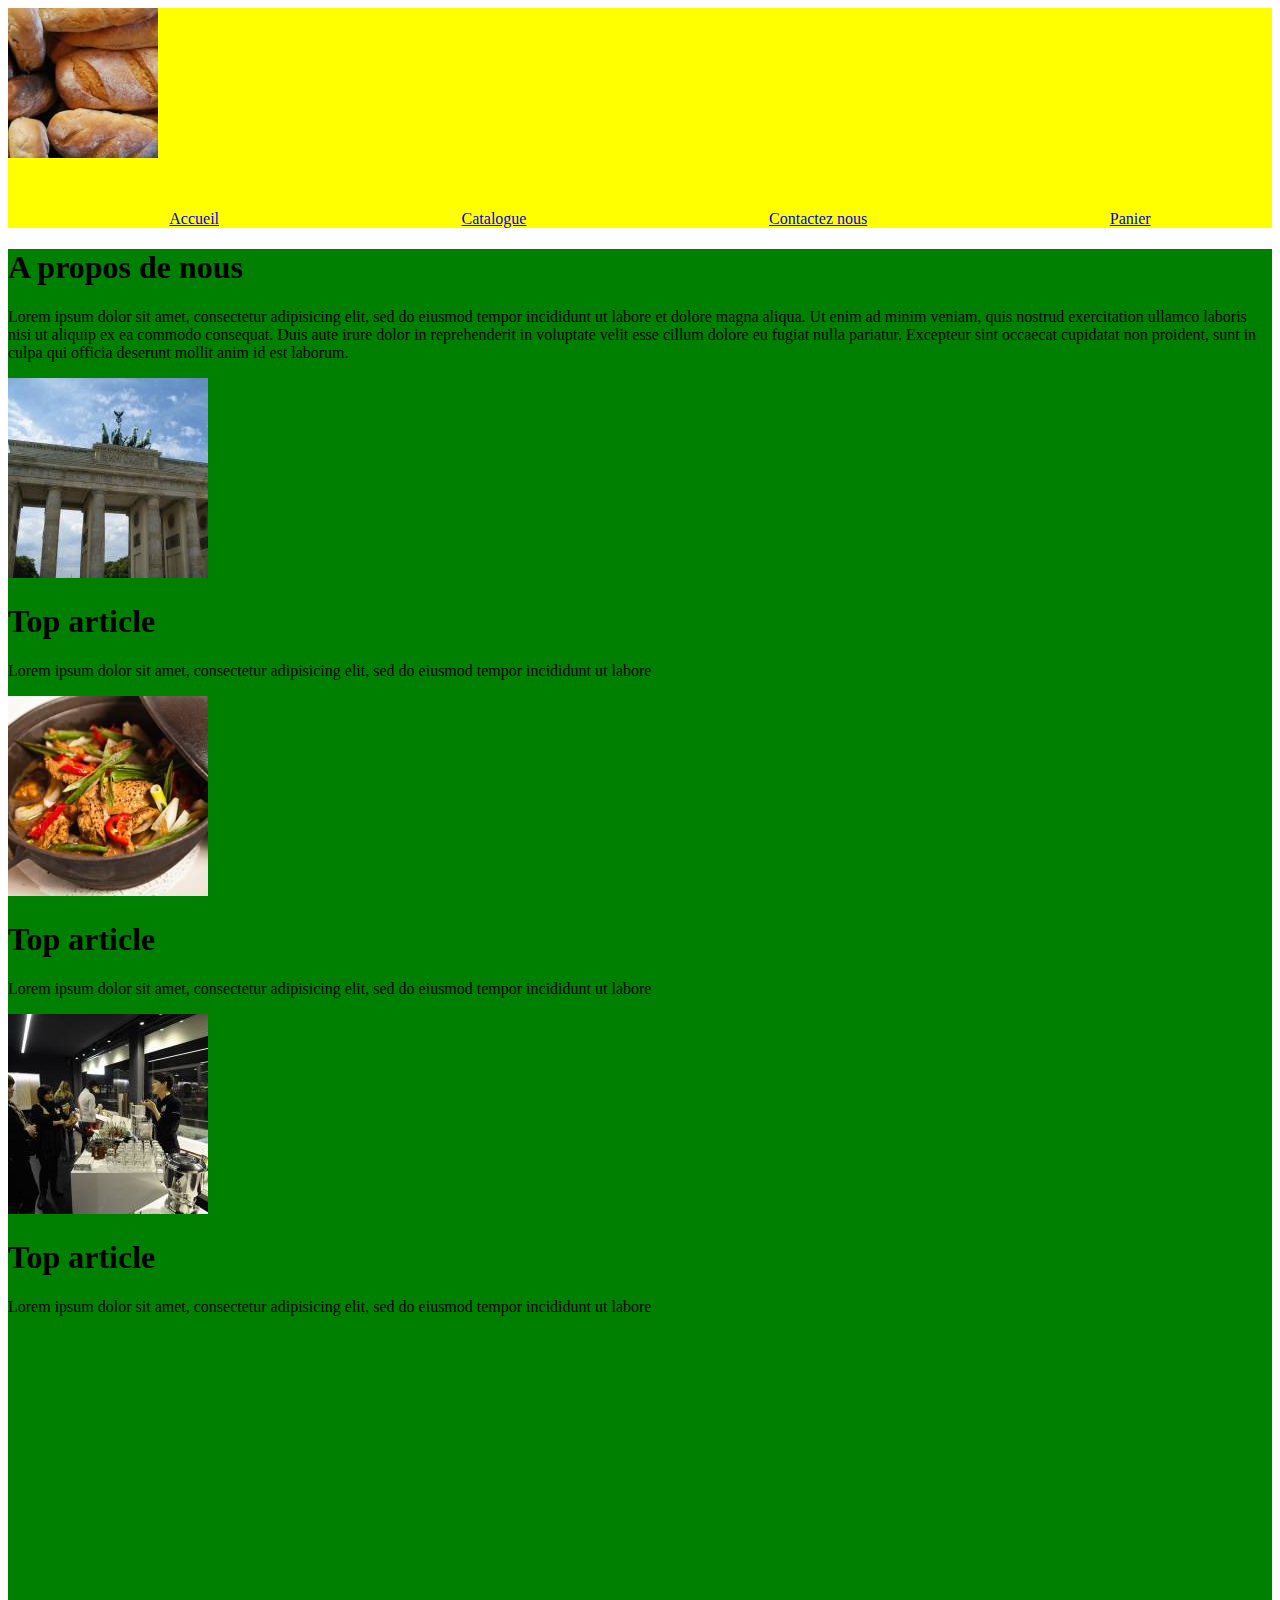
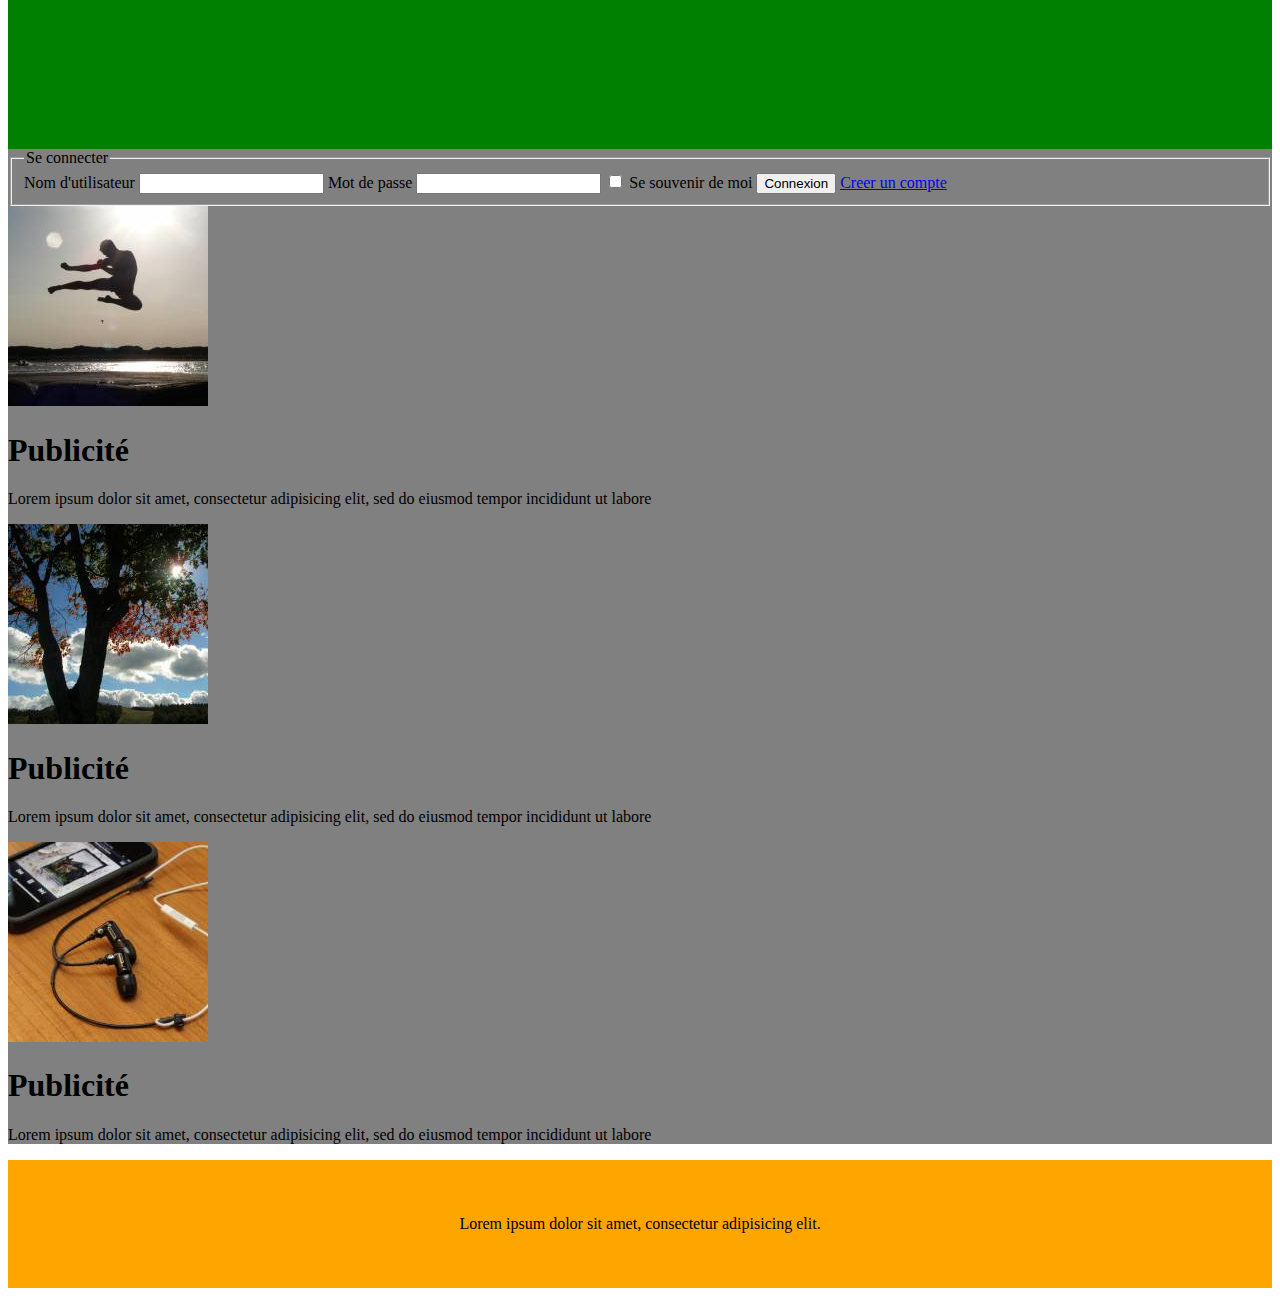
==== index.html @ 5cf65957 "Fin du bootstrap Homepage" ====
<!DOCTYPE html>
<html>

<head>
    <meta charset="utf-8">
    <title>Boutique en ligne</title>
    <link rel="stylesheet" href="static/external/bootstrap/dist/css/bootstrap.min.css">
    <link rel="stylesheet" href="static/css/style.css">
</head>

<body>
    <header>
        <div class="container">
            <div class="row">
                <div class="col-xs-2">
                    <img src="static/images/food-q-c-100-100-9.jpg" alt="LOGO">
                </div>
                <div class="col-xs-10">
                    <nav class="navbar navbar-default">
                        <ul class="nomargin">
                            <li class="navbar-btn"><a href="#">Accueil</a></li>
                            <li class="navbar-btn"><a href="#">Catalogue</a></li>
                            <li class="navbar-btn"><a href="#">Contactez nous</a></li>
                            <li class="navbar-btn"><a href="#">Panier</a></li>
                        </ul>
                    </nav>
                </div>
            </div>
    </header>
    <div class="container">
        <div class="row">
            <div class="col-xs-12 col-md-10 nopadding">
                <main>
                    <div class="row">
                        <div class="col-xs-12">
                            <section>
                                <h1>A propos de nous</h1>
                                <p>Lorem ipsum dolor sit amet, consectetur adipisicing elit, sed do eiusmod tempor incididunt ut labore et dolore magna aliqua. Ut enim ad minim veniam, quis nostrud exercitation ullamco laboris nisi ut aliquip ex ea commodo
                                    consequat. Duis aute irure dolor in reprehenderit in voluptate velit esse cillum dolore eu fugiat nulla pariatur. Excepteur sint occaecat cupidatat non proident, sunt in culpa qui officia deserunt mollit anim id est
                                    laborum.
                                </p>
                            </section>
                        </div>
                    </div>
                    <div class="row">
                        <div class="col-xs-12 col-md-4">
                            <article class="col-xs-12">
                                <img src="static/images/200.jpeg" alt="">
                                <h1>Top article</h1>
                                <p>Lorem ipsum dolor sit amet, consectetur adipisicing elit, sed do eiusmod tempor incididunt ut labore</p>
                            </article>
                        </div>
                        <div class="col-xs-12 col-md-4">
                            <article class="col-xs-12">
                                <img src="static/images/202.jpeg" alt="">
                                <h1>Top article</h1>
                                <p>Lorem ipsum dolor sit amet, consectetur adipisicing elit, sed do eiusmod tempor incididunt ut labore</p>
                            </article>
                        </div>
                        <div class="col-xs-12 col-md-4">
                            <article class="col-xs-12">
                                <img src="static/images/203.jpeg" alt="">
                                <h1>Top article</h1>
                                <p>Lorem ipsum dolor sit amet, consectetur adipisicing elit, sed do eiusmod tempor incididunt ut labore</p>
                            </article>
                        </div>
                        <!--3 article-->
                    </div>
                    <!-- 2 row-->
                </main>

            </div>
            <!-- div col main-->
            <div class="col-xs-12 col-md-2 nopadding">
                <aside class="">
                    <section>
                        <form class="" action="index.html" method="post">
                            <fieldset>
                                <legend>Se connecter</legend>
                                <label for="">Nom d'utilisateur</label>
                                <input type="text" name="" value="">
                                <label for="">Mot de passe</label>
                                <input type="text" name="" value="">
                                <input type="checkbox" name="" value="">
                                <label for="">Se souvenir de moi</label>
                                <button type="button" name="button">Connexion</button>
                                <a href="#">Creer un compte</a>
                            </fieldset>
                        </form>
                    </section>
                    <section>
                        <div class="row">
                            <article class="col-xs-12">
                                <img src="static/images/204.jpeg" alt="">
                                <h1>Publicité</h1>
                                <p>Lorem ipsum dolor sit amet, consectetur adipisicing elit, sed do eiusmod tempor incididunt ut labore</p>
                            </article>
                            <article class="col-xs-12">
                                <img src="static/images/205.jpeg" alt="">
                                <h1>Publicité</h1>
                                <p>Lorem ipsum dolor sit amet, consectetur adipisicing elit, sed do eiusmod tempor incididunt ut labore</p>
                            </article>
                            <article class="col-xs-12">
                                <img src="static/images/206.jpeg" alt="">
                                <h1>Publicité</h1>
                                <p>Lorem ipsum dolor sit amet, consectetur adipisicing elit, sed do eiusmod tempor incididunt ut labore</p>
                            </article>
                        </div>
                    </section>
                </aside>
            </div>
        </div>
    </div>




    <footer>
        <p>Lorem ipsum dolor sit amet, consectetur adipisicing elit.</p>
    </footer>

    <script src="static/external/jquery/dist/jquery.min.js" charset="utf-8"></script>
    <script src="static/external/bootstrap/dist/js/bootstrap.min.js" charset="utf-8"></script>
    <script src="static/js/script.js" charset="utf-8"></script>

</body>

</html>
---- static/css/style.css ----
header {
    background-color: yellow;
    vertical-align: middle;
}

.nopadding {
    padding: 0;
}

.nomargin {
    margin: 0;
}

nav {
    margin-top: 3em;
}

nav ul {
    display: flex;
    justify-content: space-around;
}

nav ul li {
    display: inline-block;
     max-width: 50%;
}

main {
    background-color: green;
    min-height: 93.7em;
}

aside {
    background-color: grey;
}

aside img {
    width: inherit;
}


footer {
    background-color: orange;
    min-height: 8em;
    display: flex;
    justify-content: center;
}

footer p {
    align-self: center;
}
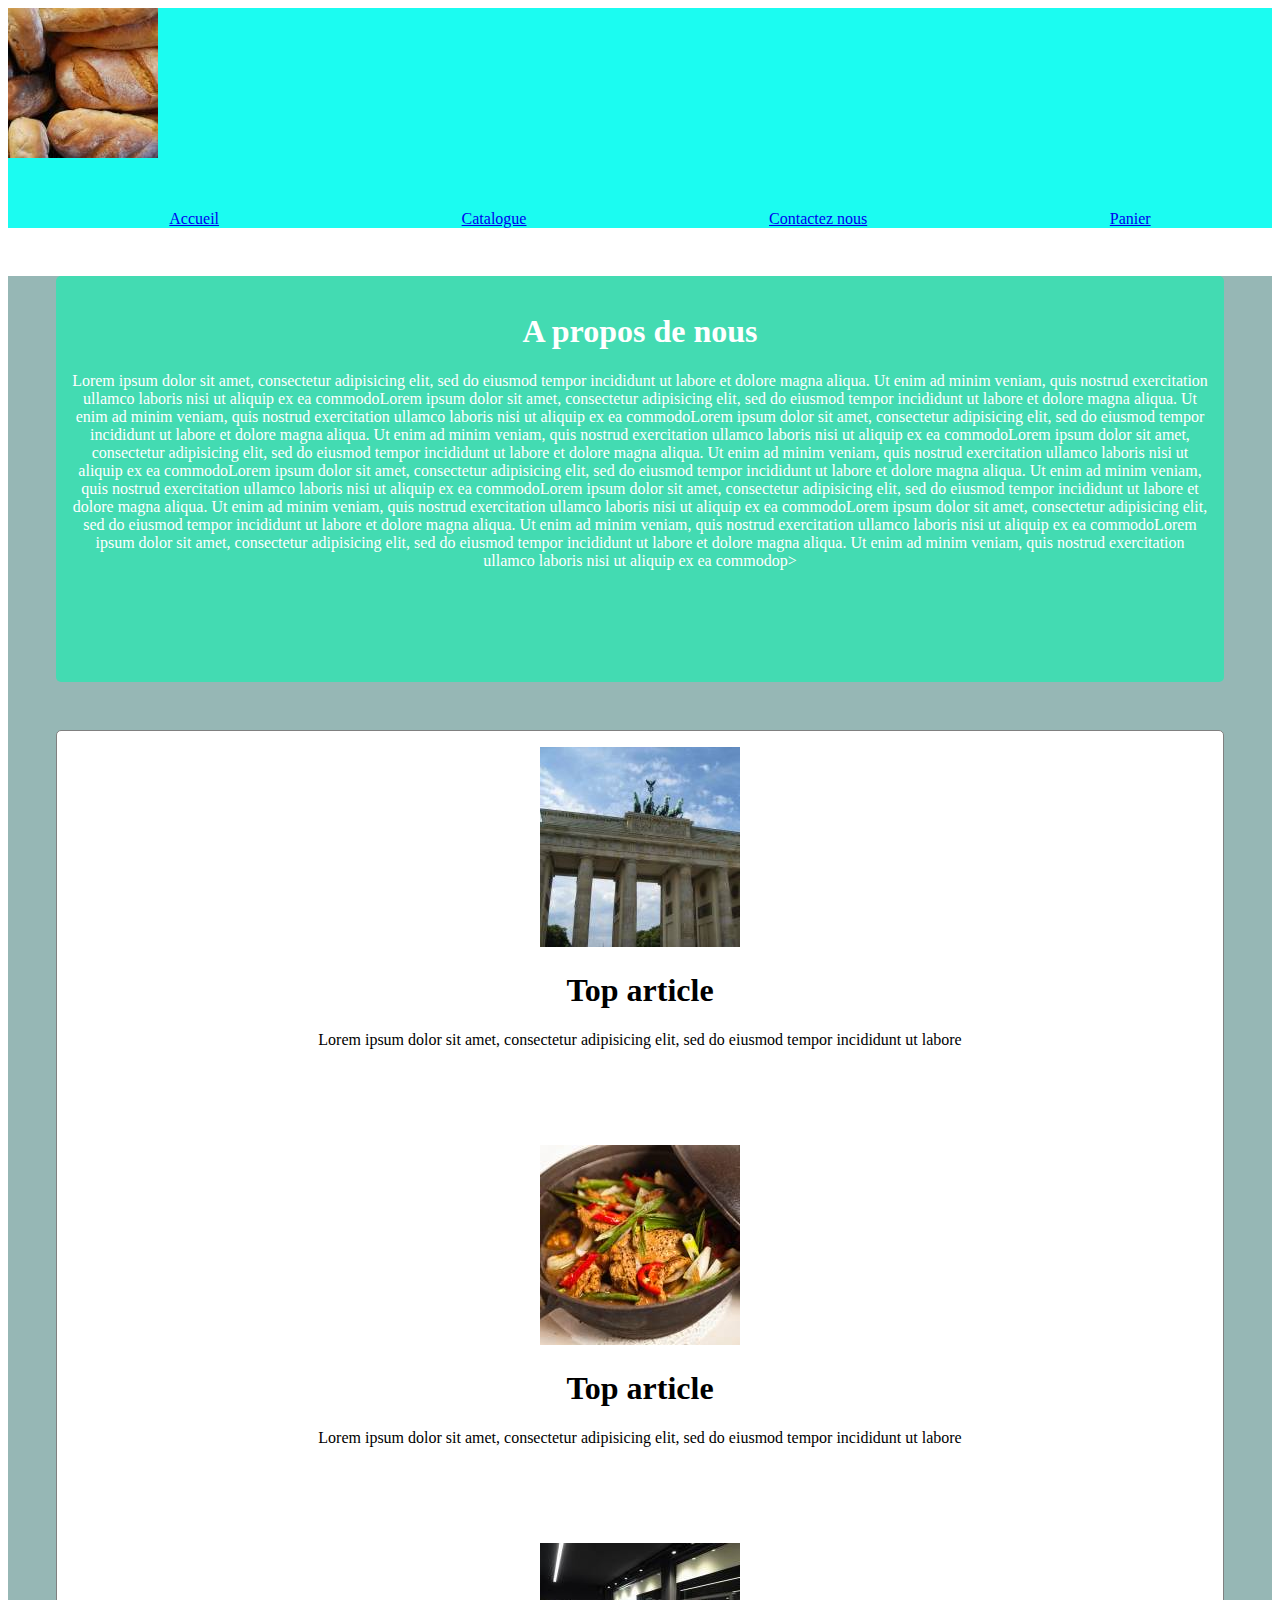
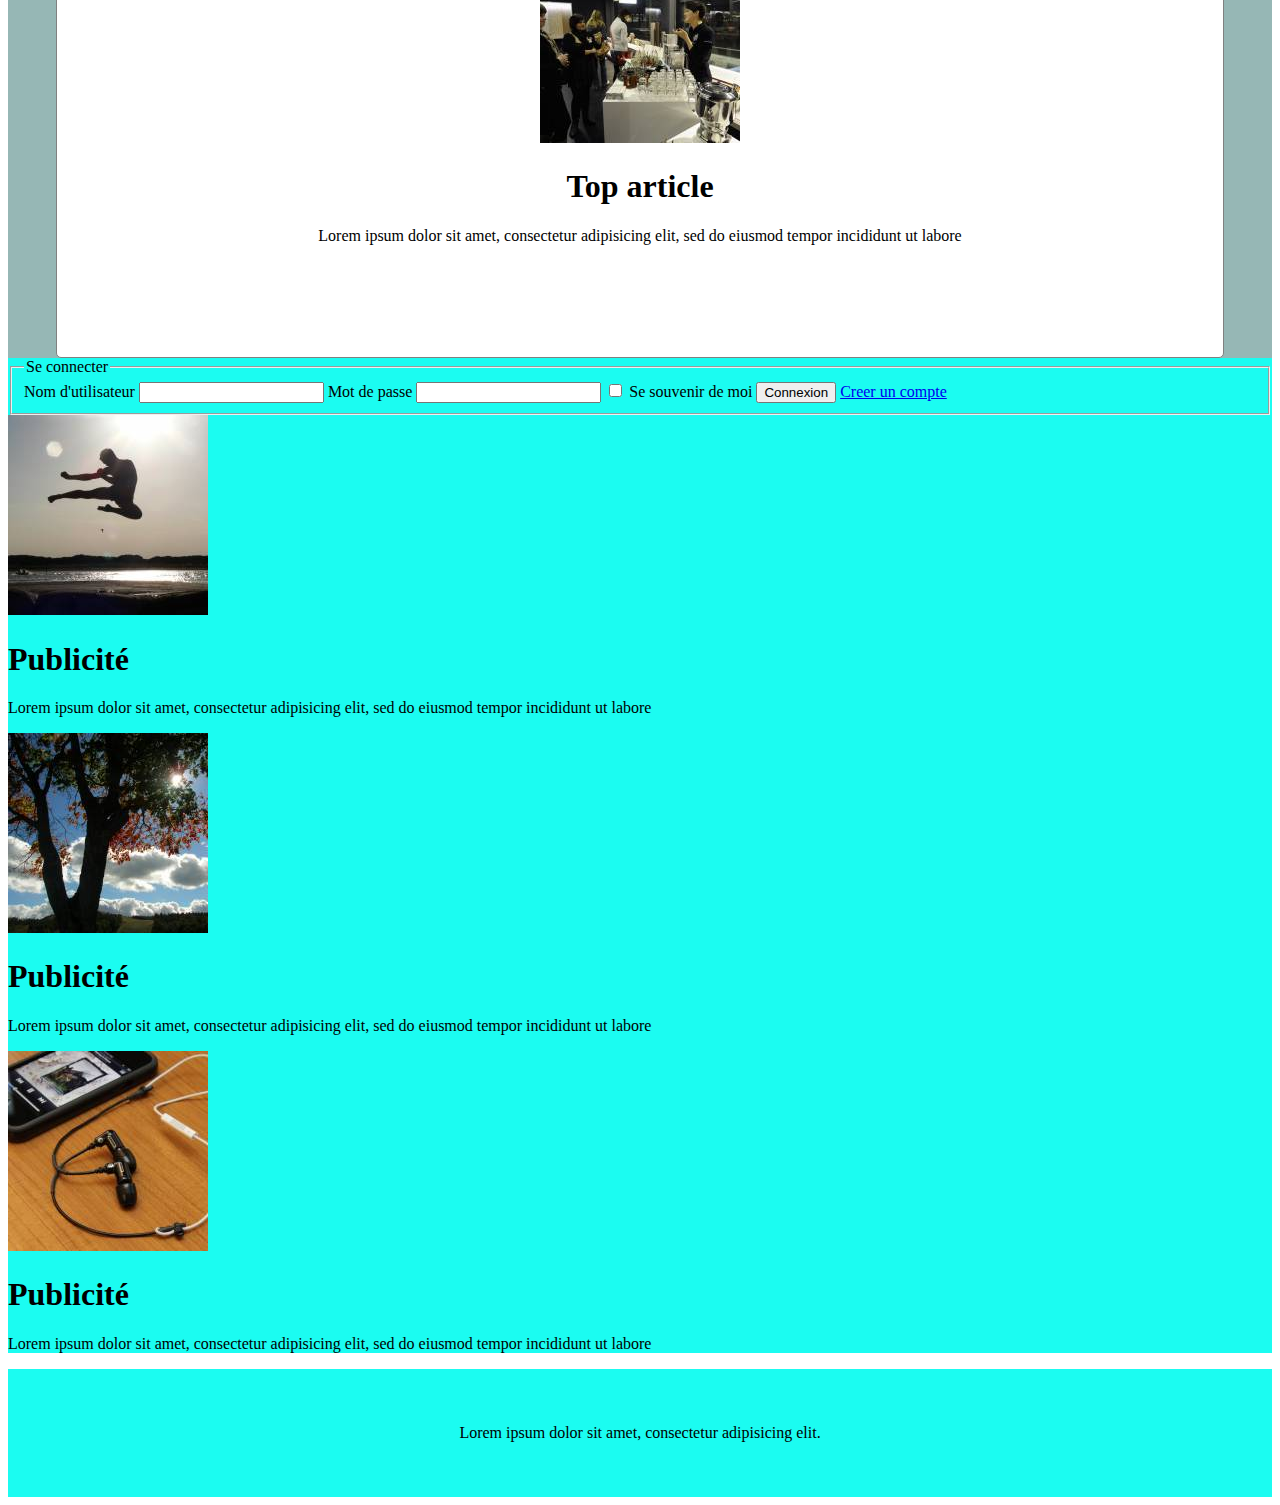
==== commit f5fb394f: "résolution conflit" ====
--- a/index.html
+++ b/index.html
@@ -9,10 +9,15 @@
 </head>
 
 <body>
+    <div class="container">
+        <div class="row nomargin nopadding">
+            <div class="col-xs-12 nomargin nopadding">
+
+            </div>
     <header>
         <div class="container">
             <div class="row">
-                <div class="col-xs-2">
+                <div class="col-xs-2 nopadding nomargin">
                     <img src="static/images/food-q-c-100-100-9.jpg" alt="LOGO">
                 </div>
                 <div class="col-xs-10">
@@ -26,102 +31,101 @@
                     </nav>
                 </div>
             </div>
+        </div>
     </header>
-    <div class="container">
         <div class="row">
             <div class="col-xs-12 col-md-10 nopadding">
-                <main>
+                <main class="homepage">
                     <div class="row">
                         <div class="col-xs-12">
-                            <section>
+                            <section id="about">
                                 <h1>A propos de nous</h1>
-                                <p>Lorem ipsum dolor sit amet, consectetur adipisicing elit, sed do eiusmod tempor incididunt ut labore et dolore magna aliqua. Ut enim ad minim veniam, quis nostrud exercitation ullamco laboris nisi ut aliquip ex ea commodo
-                                    consequat. Duis aute irure dolor in reprehenderit in voluptate velit esse cillum dolore eu fugiat nulla pariatur. Excepteur sint occaecat cupidatat non proident, sunt in culpa qui officia deserunt mollit anim id est
-                                    laborum.
-                                </p>
+                                <p>Lorem ipsum dolor sit amet, consectetur adipisicing elit, sed do eiusmod tempor incididunt ut labore et dolore magna aliqua. Ut enim ad minim veniam, quis nostrud exercitation ullamco laboris nisi ut aliquip ex ea commodoLorem
+                                    ipsum dolor sit amet, consectetur adipisicing elit, sed do eiusmod tempor incididunt ut labore et dolore magna aliqua. Ut enim ad minim veniam, quis nostrud exercitation ullamco laboris nisi ut aliquip ex ea commodoLorem
+                                    ipsum dolor sit amet, consectetur adipisicing elit, sed do eiusmod tempor incididunt ut labore et dolore magna aliqua. Ut enim ad minim veniam, quis nostrud exercitation ullamco laboris nisi ut aliquip ex ea commodoLorem
+                                    ipsum dolor sit amet, consectetur adipisicing elit, sed do eiusmod tempor incididunt ut labore et dolore magna aliqua. Ut enim ad minim veniam, quis nostrud exercitation ullamco laboris nisi ut aliquip ex ea commodoLorem
+                                    ipsum dolor sit amet, consectetur adipisicing elit, sed do eiusmod tempor incididunt ut labore et dolore magna aliqua. Ut enim ad minim veniam, quis nostrud exercitation ullamco laboris nisi ut aliquip ex ea commodoLorem
+                                    ipsum dolor sit amet, consectetur adipisicing elit, sed do eiusmod tempor incididunt ut labore et dolore magna aliqua. Ut enim ad minim veniam, quis nostrud exercitation ullamco laboris nisi ut aliquip ex ea commodoLorem
+                                    ipsum dolor sit amet, consectetur adipisicing elit, sed do eiusmod tempor incididunt ut labore et dolore magna aliqua. Ut enim ad minim veniam, quis nostrud exercitation ullamco laboris nisi ut aliquip ex ea commodoLorem
+                                    ipsum dolor sit amet, consectetur adipisicing elit, sed do eiusmod tempor incididunt ut labore et dolore magna aliqua. Ut enim ad minim veniam, quis nostrud exercitation ullamco laboris nisi ut aliquip ex ea commodop>
                             </section>
+
                         </div>
                     </div>
-                    <div class="row">
-                        <div class="col-xs-12 col-md-4">
-                            <article class="col-xs-12">
-                                <img src="static/images/200.jpeg" alt="">
-                                <h1>Top article</h1>
-                                <p>Lorem ipsum dolor sit amet, consectetur adipisicing elit, sed do eiusmod tempor incididunt ut labore</p>
-                            </article>
-                        </div>
-                        <div class="col-xs-12 col-md-4">
-                            <article class="col-xs-12">
-                                <img src="static/images/202.jpeg" alt="">
-                                <h1>Top article</h1>
-                                <p>Lorem ipsum dolor sit amet, consectetur adipisicing elit, sed do eiusmod tempor incididunt ut labore</p>
-                            </article>
-                        </div>
-                        <div class="col-xs-12 col-md-4">
-                            <article class="col-xs-12">
-                                <img src="static/images/203.jpeg" alt="">
-                                <h1>Top article</h1>
-                                <p>Lorem ipsum dolor sit amet, consectetur adipisicing elit, sed do eiusmod tempor incididunt ut labore</p>
-                            </article>
-                        </div>
-                        <!--3 article-->
-                    </div>
-                    <!-- 2 row-->
+                    <section id="propagande">
+                        <div class="row nomargin">
+                            <div class="col-xs-12 col-md-4 textaligncenter nopadding">
+                                <article class="col-xs-12 nopadding">
+                                    <img src="static/images/200.jpeg" alt="">
+                                    <h1>Top article</h1>
+                                    <p>Lorem ipsum dolor sit amet, consectetur adipisicing elit, sed do eiusmod tempor incididunt ut labore</p>
+                                </article>
+                            </div>
+                            <div class="col-xs-12 col-md-4 textaligncenter nopadding">
+                                <article class="col-xs-12 nopadding">
+                                    <img src="static/images/202.jpeg" alt="">
+                                    <h1>Top article</h1>
+                                    <p>Lorem ipsum dolor sit amet, consectetur adipisicing elit, sed do eiusmod tempor incididunt ut labore</p>
+                                </article>
+                            </div>
+                            <div class="col-xs-12 col-md-4 textaligncenter nopadding">
+                                <article class="col-xs-12 nopadding">
+                                    <img src="static/images/203.jpeg" alt="">
+                                    <h1>Top article</h1>
+                                    <p>Lorem ipsum dolor sit amet, consectetur adipisicing elit, sed do eiusmod tempor incididunt ut labore</p>
+                                </article>
+                    </section>
                 </main>
+                </div>
 
+                <div class="col-xs-12 col-md-2 nopadding">
+                    <aside class="">
+                        <section>
+                            <form class="" action="index.html" method="post">
+                                <fieldset>
+                                    <legend>Se connecter</legend>
+                                    <label for="">Nom d'utilisateur</label>
+                                    <input type="text" name="" value="">
+                                    <label for="">Mot de passe</label>
+                                    <input type="text" name="" value="">
+                                    <input type="checkbox" name="" value="">
+                                    <label for="">Se souvenir de moi</label>
+                                    <button type="button" name="button">Connexion</button>
+                                    <a href="#">Creer un compte</a>
+                                </fieldset>
+                            </form>
+                        </section>
+                        <section>
+                            <div class="row">
+                                <article class="col-xs-12">
+                                    <img src="static/images/204.jpeg" alt="">
+                                    <h1>Publicité</h1>
+                                    <p>Lorem ipsum dolor sit amet, consectetur adipisicing elit, sed do eiusmod tempor incididunt ut labore</p>
+                                </article>
+                                <article class="col-xs-12">
+                                    <img src="static/images/205.jpeg" alt="">
+                                    <h1>Publicité</h1>
+                                    <p>Lorem ipsum dolor sit amet, consectetur adipisicing elit, sed do eiusmod tempor incididunt ut labore</p>
+                                </article>
+                                <article class="col-xs-12">
+                                    <img src="static/images/206.jpeg" alt="">
+                                    <h1>Publicité</h1>
+                                    <p>Lorem ipsum dolor sit amet, consectetur adipisicing elit, sed do eiusmod tempor incididunt ut labore</p>
+                                </article>
+                            </div>
+                        </section>
+                    </aside>
+                </div>
+                </div>
+                <footer class="col-xs-12 footer">
+                    <p>Lorem ipsum dolor sit amet, consectetur adipisicing elit.</p>
+                </footer>
             </div>
-            <!-- div col main-->
-            <div class="col-xs-12 col-md-2 nopadding">
-                <aside class="">
-                    <section>
-                        <form class="" action="index.html" method="post">
-                            <fieldset>
-                                <legend>Se connecter</legend>
-                                <label for="">Nom d'utilisateur</label>
-                                <input type="text" name="" value="">
-                                <label for="">Mot de passe</label>
-                                <input type="text" name="" value="">
-                                <input type="checkbox" name="" value="">
-                                <label for="">Se souvenir de moi</label>
-                                <button type="button" name="button">Connexion</button>
-                                <a href="#">Creer un compte</a>
-                            </fieldset>
-                        </form>
-                    </section>
-                    <section>
-                        <div class="row">
-                            <article class="col-xs-12">
-                                <img src="static/images/204.jpeg" alt="">
-                                <h1>Publicité</h1>
-                                <p>Lorem ipsum dolor sit amet, consectetur adipisicing elit, sed do eiusmod tempor incididunt ut labore</p>
-                            </article>
-                            <article class="col-xs-12">
-                                <img src="static/images/205.jpeg" alt="">
-                                <h1>Publicité</h1>
-                                <p>Lorem ipsum dolor sit amet, consectetur adipisicing elit, sed do eiusmod tempor incididunt ut labore</p>
-                            </article>
-                            <article class="col-xs-12">
-                                <img src="static/images/206.jpeg" alt="">
-                                <h1>Publicité</h1>
-                                <p>Lorem ipsum dolor sit amet, consectetur adipisicing elit, sed do eiusmod tempor incididunt ut labore</p>
-                            </article>
-                        </div>
-                    </section>
-                </aside>
-            </div>
+
         </div>
-    </div>
-
-
-
-
-    <footer>
-        <p>Lorem ipsum dolor sit amet, consectetur adipisicing elit.</p>
-    </footer>
-
-    <script src="static/external/jquery/dist/jquery.min.js" charset="utf-8"></script>
-    <script src="static/external/bootstrap/dist/js/bootstrap.min.js" charset="utf-8"></script>
-    <script src="static/js/script.js" charset="utf-8"></script>
+        <script src="static/external/jquery/dist/jquery.min.js" charset="utf-8"></script>
+        <script src="static/external/bootstrap/dist/js/bootstrap.min.js" charset="utf-8"></script>
+        <script src="static/js/script.js" charset="utf-8"></script>
 
 </body>
 
--- a/static/css/style.css
+++ b/static/css/style.css
@@ -1,6 +1,10 @@
 header {
-    background-color: yellow;
-    vertical-align: middle;
+        vertical-align: middle;
+        background-color: #1bfcf1;
+}
+
+.row {
+    margin: 0;
 }
 
 .nopadding {
@@ -9,6 +13,10 @@
 
 .nomargin {
     margin: 0;
+}
+
+.textaligncenter {
+    text-align: center;
 }
 
 nav {
@@ -26,12 +34,36 @@
 }
 
 main {
-    background-color: green;
-    min-height: 93.7em;
+    background-color: #96b7b5;
+    min-height: 90.5em;
 }
 
+.homepage section {
+    text-align: center;
+    padding: 1em;
+    margin: 3em;
+    border-radius: 5px;
+}
+
+.homepage #about {
+    background-color: #43dbb2;
+    color: white;
+    border-radius: 5px;
+}
+
+.homepage #propagande {
+    border: 1px solid grey;
+    margin: auto 3em;
+    background-color: white;
+}
+
+.homepage section p {
+    margin-bottom: 6em;
+}
+
+
 aside {
-    background-color: grey;
+    background-color: #1bfcf1;
 }
 
 aside img {
@@ -39,8 +71,8 @@
 }
 
 
-footer {
-    background-color: orange;
+.footer {
+    background-color: #1bfcf1;
     min-height: 8em;
     display: flex;
     justify-content: center;
@@ -49,3 +81,40 @@
 footer p {
     align-self: center;
 }
+
+.ficheproduit span {
+    background-color: white;
+    border-radius: 2px;
+    color: red;
+}
+
+.ficheproduit #stock {
+    color: green;
+}
+
+.formulaire #form {
+
+    margin: 0 auto;
+    width: 400px;
+    padding: 1em;
+    border: 1px solid #CCC;
+    border-radius: 1em;
+}
+
+.formulaire {
+    padding-left: 20%;
+    padding-top: 10em;
+}
+
+#form input{
+    width: 25em;
+}
+
+#form textarea {
+    width: 40em;
+    height: 50em;
+    border-radius: 0.5em;
+}
+#nom {
+
+}
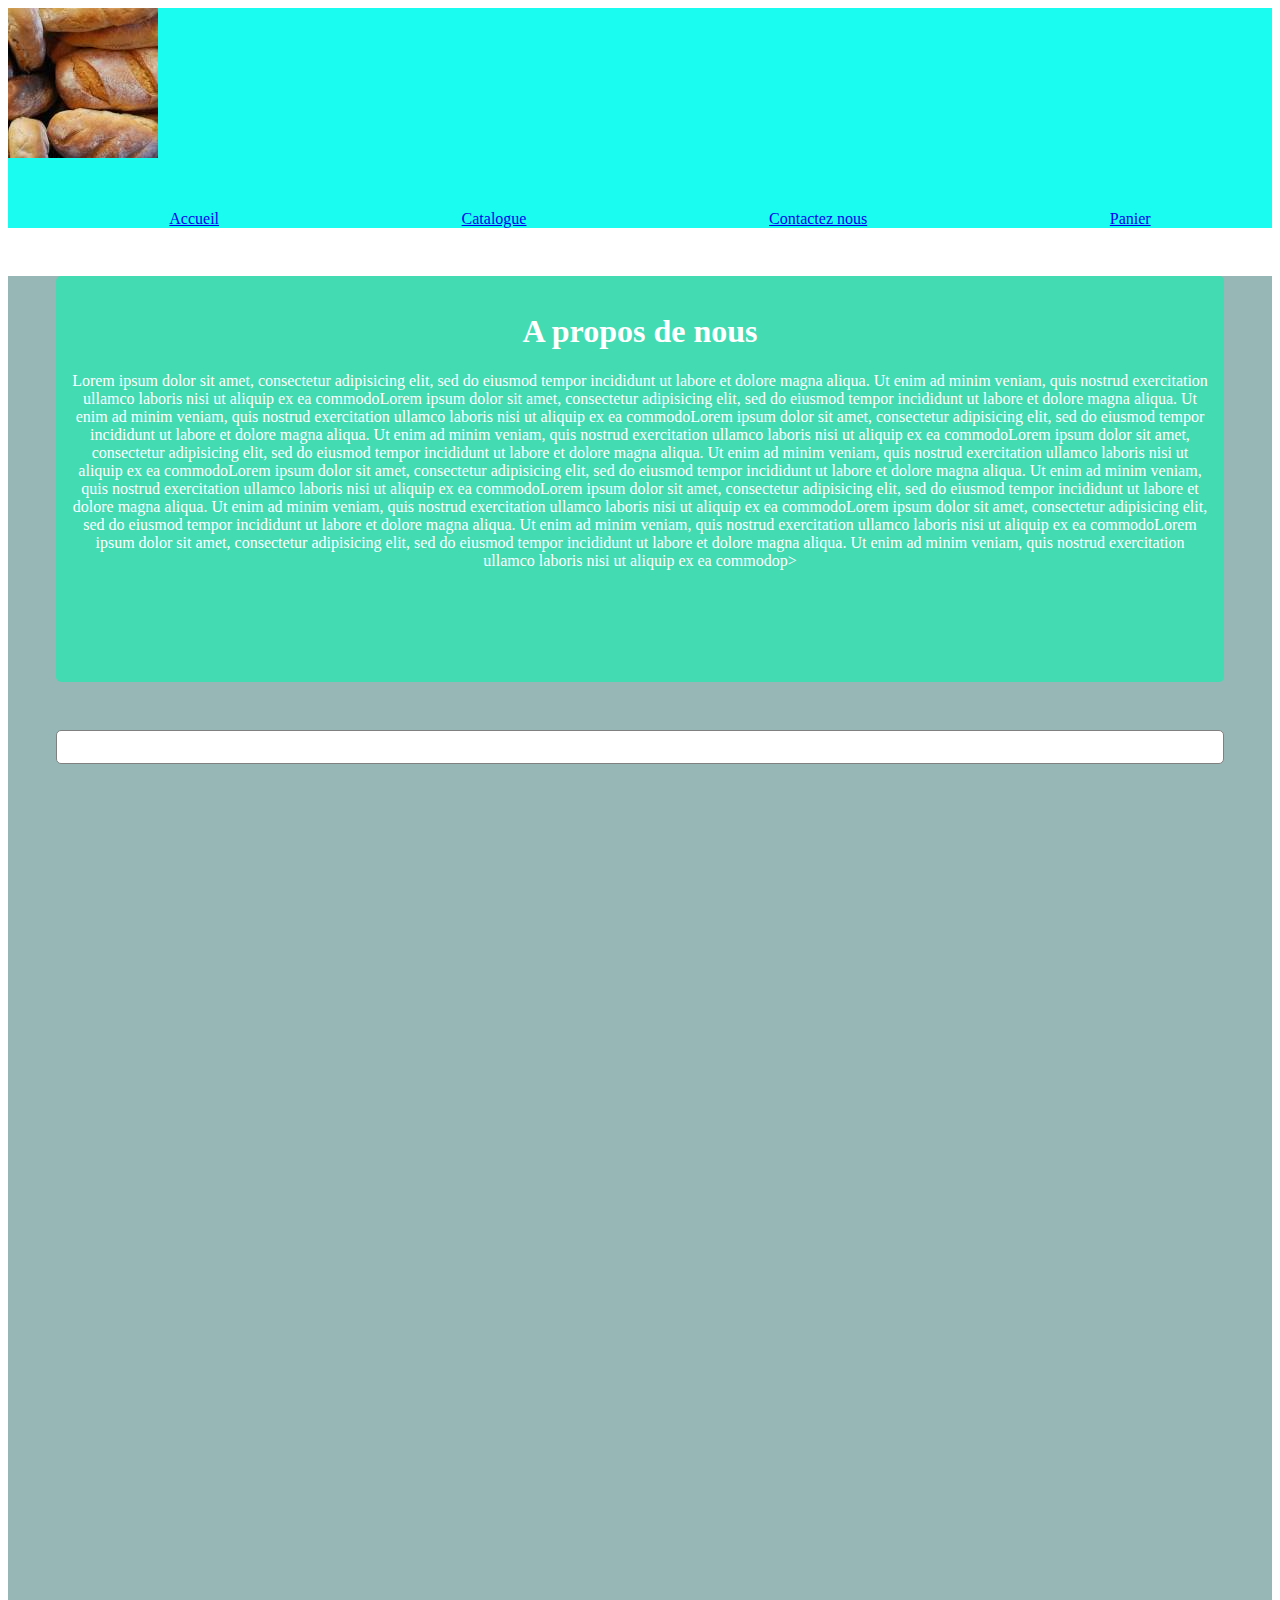
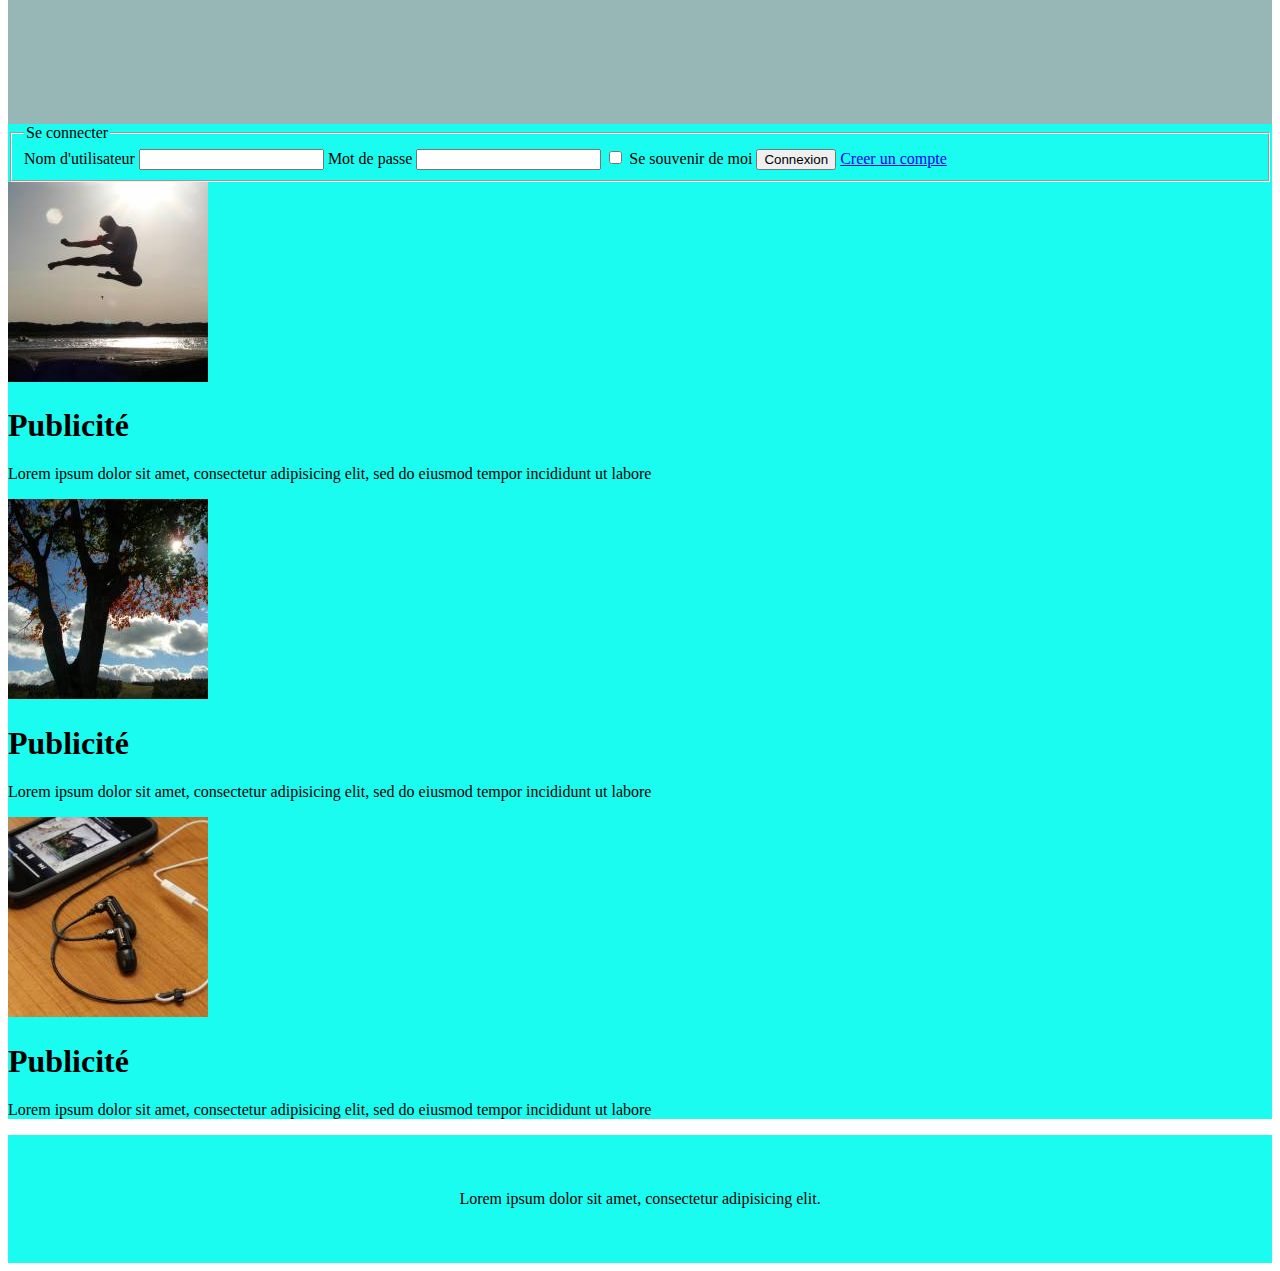
==== commit 1b940249: "Ajout de lien entre homepage et ficheproduit" ====
--- a/index.html
+++ b/index.html
@@ -53,27 +53,7 @@
                         </div>
                     </div>
                     <section id="propagande">
-                        <div class="row nomargin">
-                            <div class="col-xs-12 col-md-4 textaligncenter nopadding">
-                                <article class="col-xs-12 nopadding">
-                                    <img src="static/images/200.jpeg" alt="">
-                                    <h1>Top article</h1>
-                                    <p>Lorem ipsum dolor sit amet, consectetur adipisicing elit, sed do eiusmod tempor incididunt ut labore</p>
-                                </article>
-                            </div>
-                            <div class="col-xs-12 col-md-4 textaligncenter nopadding">
-                                <article class="col-xs-12 nopadding">
-                                    <img src="static/images/202.jpeg" alt="">
-                                    <h1>Top article</h1>
-                                    <p>Lorem ipsum dolor sit amet, consectetur adipisicing elit, sed do eiusmod tempor incididunt ut labore</p>
-                                </article>
-                            </div>
-                            <div class="col-xs-12 col-md-4 textaligncenter nopadding">
-                                <article class="col-xs-12 nopadding">
-                                    <img src="static/images/203.jpeg" alt="">
-                                    <h1>Top article</h1>
-                                    <p>Lorem ipsum dolor sit amet, consectetur adipisicing elit, sed do eiusmod tempor incididunt ut labore</p>
-                                </article>
+
                     </section>
                 </main>
                 </div>
@@ -125,7 +105,8 @@
         </div>
         <script src="static/external/jquery/dist/jquery.min.js" charset="utf-8"></script>
         <script src="static/external/bootstrap/dist/js/bootstrap.min.js" charset="utf-8"></script>
-        <script src="static/js/script.js" charset="utf-8"></script>
+        <script src="static/js/catalog_x100.js" charset="utf-8"></script>
+        <script src="static/js/homepage.js" charset="utf-8"></script>
 
 </body>
 
--- a/static/css/style.css
+++ b/static/css/style.css
@@ -17,6 +17,10 @@
 
 .textaligncenter {
     text-align: center;
+}
+
+.margin-top {
+    margin-top: 1em;
 }
 
 nav {
@@ -86,6 +90,7 @@
     background-color: white;
     border-radius: 2px;
     color: red;
+    padding: 1.5em;
 }
 
 .ficheproduit #stock {
@@ -101,6 +106,25 @@
     border-radius: 1em;
 }
 
+
+.panier section {
+    border: 1px solid grey;
+    padding: 5em;
+}
+
+.panier span {
+    text-align: center;
+    display: inline-block;
+    background: white;
+    color: red;
+    padding: 1.5em;
+}
+
+.panier button {
+    padding: 3em 10em;
+    background-color: green;
+}
+
 .formulaire {
     padding-left: 20%;
     padding-top: 10em;
@@ -111,10 +135,5 @@
 }
 
 #form textarea {
-    width: 40em;
-    height: 50em;
     border-radius: 0.5em;
 }
-#nom {
-
-}
